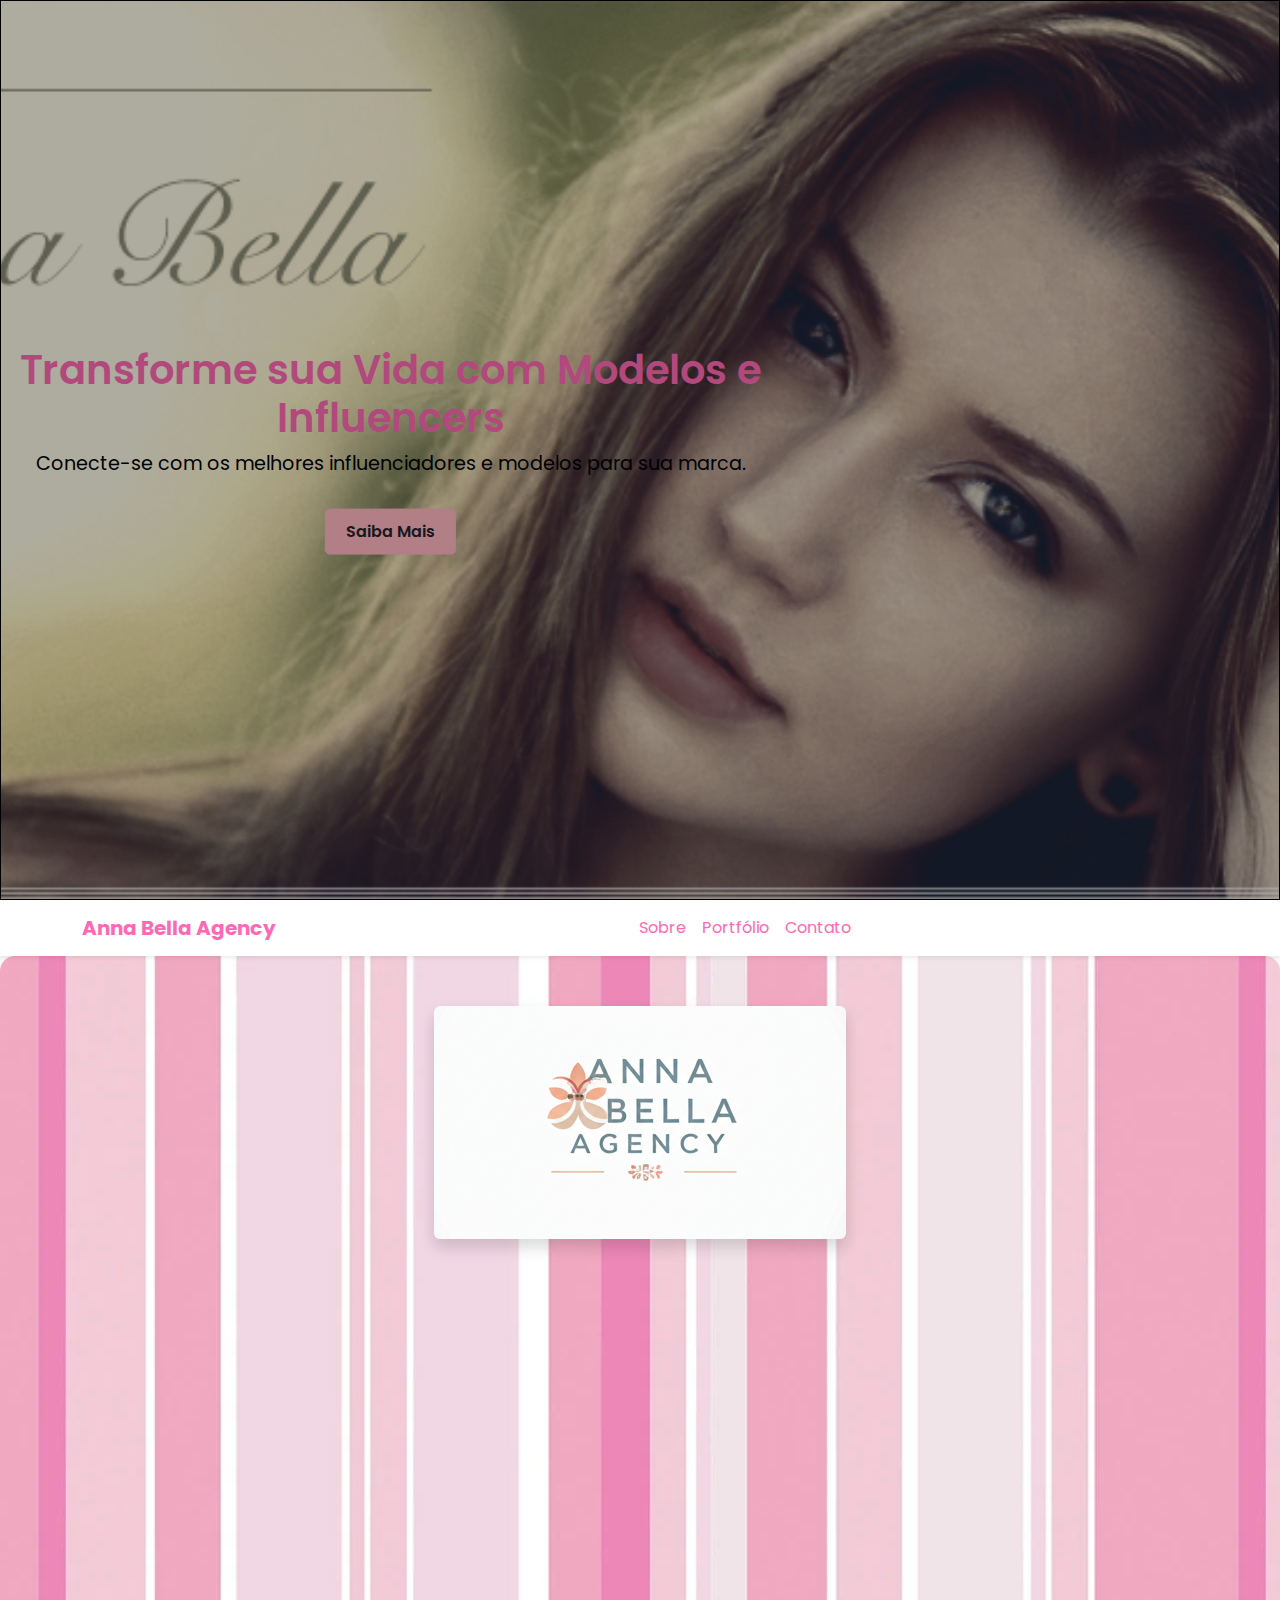
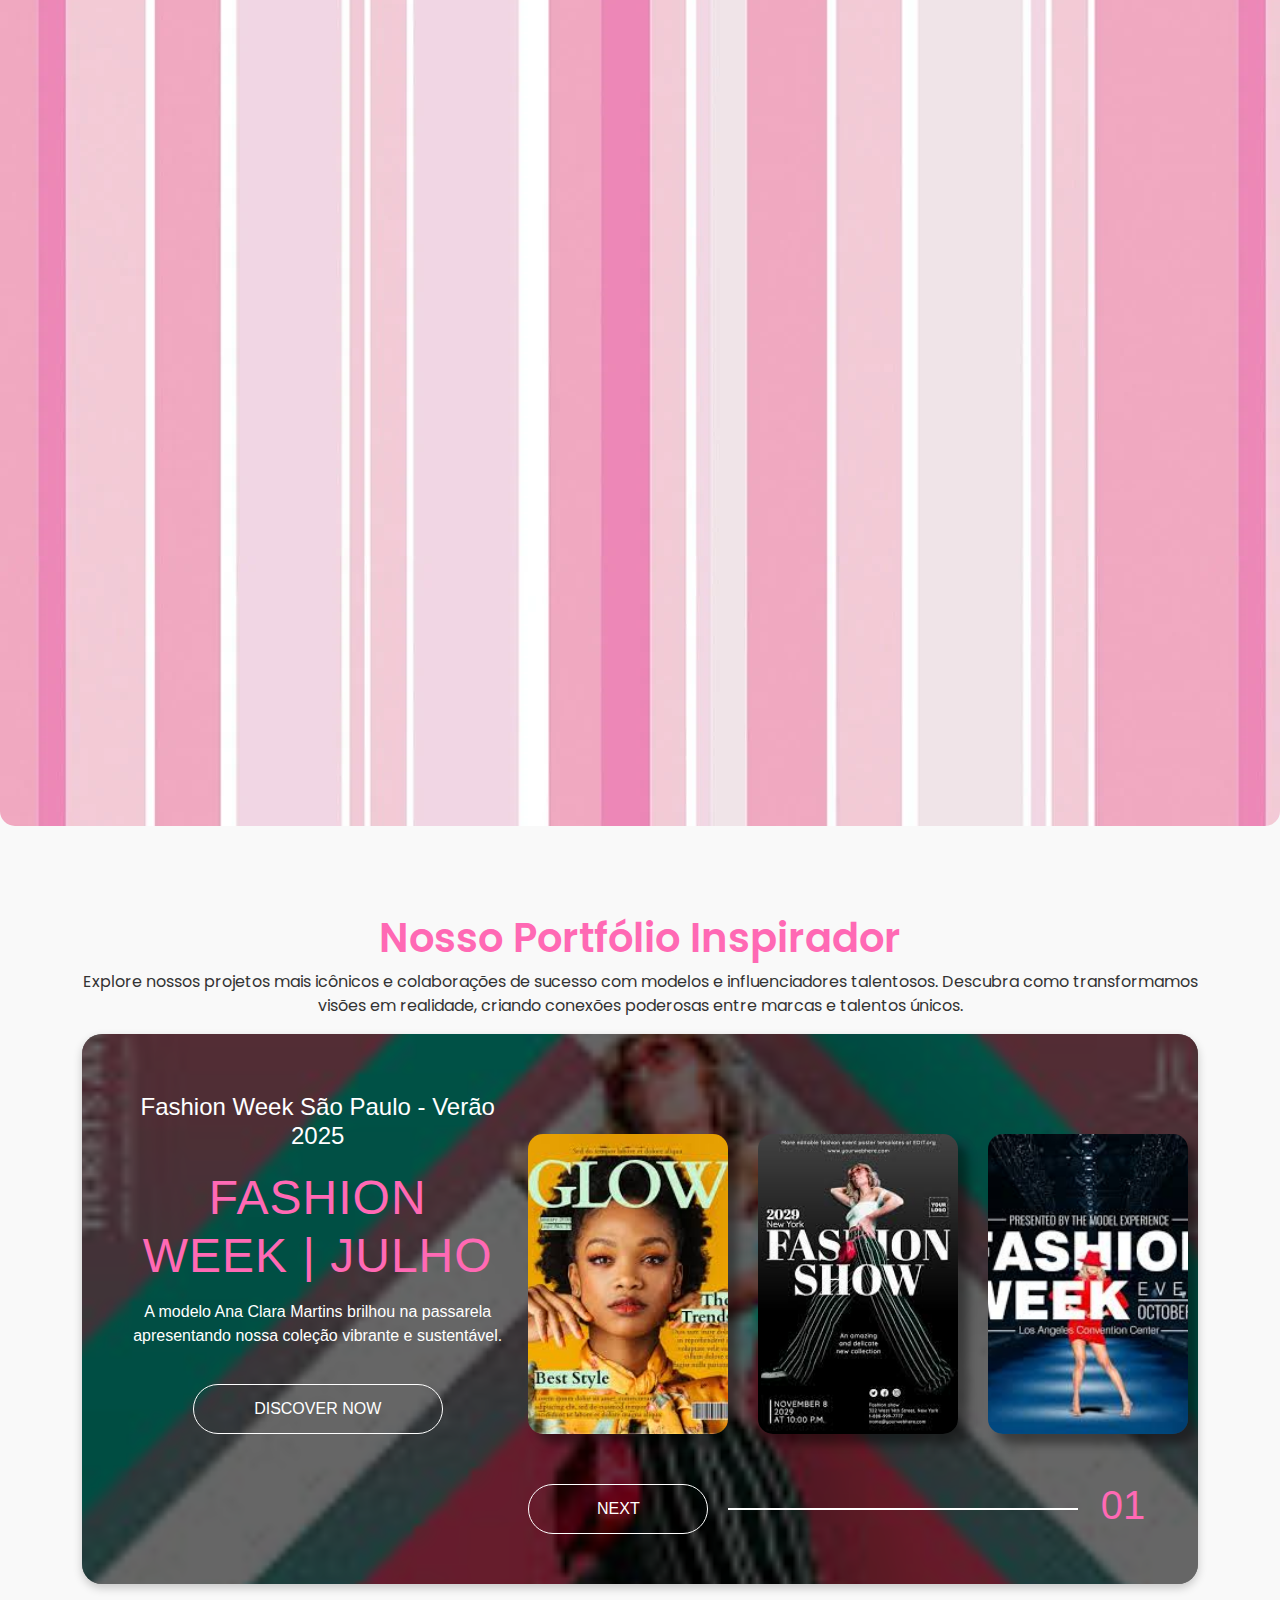
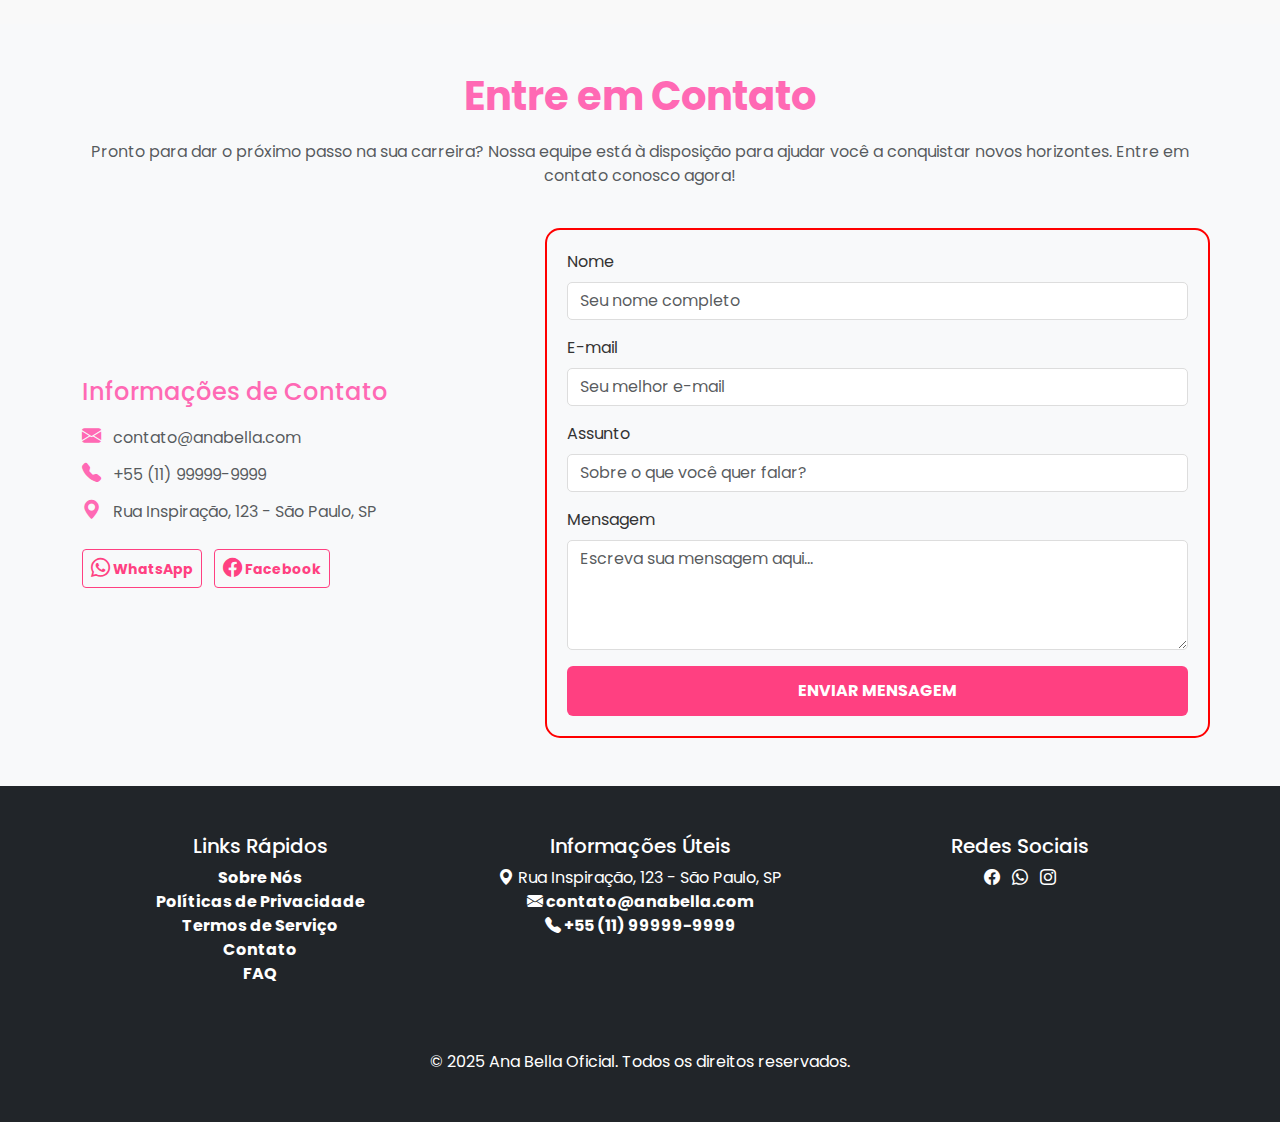
==== index.html @ 3b2a7d07 "first commit with refactory" ====
<!DOCTYPE html>
<html lang="pt-br">
  <head>
    <meta charset="UTF-8" />
    <meta name="viewport" content="width=device-width, initial-scale=1.0" />
    <title>Ana Bella Agency</title>
    <link
      rel="stylesheet"
      href="https://cdn.jsdelivr.net/npm/bootstrap@5.3.0/dist/css/bootstrap.min.css"
    />
    <link
      href="https://cdn.jsdelivr.net/npm/bootstrap-icons/font/bootstrap-icons.css"
      rel="stylesheet"
    />

    <link rel="stylesheet" href="index.css" />
    <link rel="preconnect" href="https://fonts.googleapis.com" />
    <link
      href="https://fonts.googleapis.com/css2?family=Poppins:wght@300;400;600&display=swap"
      rel="stylesheet"
    />
  </head>
  <body>
    <header class="bg-light-pink py-3">
      <section class="hero">
        <div class="hero-content">
          <h1>Transforme sua Vida com Modelos e Influencers</h1>
          <p>
            Conecte-se com os melhores influenciadores e modelos para sua marca.
          </p>
          <a href="#contato" class="btn">Saiba Mais</a>
        </div>
      </section>

      <nav class="navbar navbar-expand-lg navbar-light bg-white shadow-sm">
        <div class="container">
          <a class="navbar-brand text-pink fw-bold" href="#home"
            >Anna Bella Agency</a
          >
          <button
            class="navbar-toggler"
            type="button"
            data-bs-toggle="collapse"
            data-bs-target="#navbarNav"
          >
            <span class="navbar-toggler-icon"></span>
          </button>
          <div
            class="collapse navbar-collapse justify-content-center"
            id="navbarNav"
          >
            <ul class="navbar-nav">
              <li class="nav-item">
                <a class="nav-link text-pink" href="#sobre">Sobre</a>
              </li>
              <li class="nav-item">
                <a class="nav-link text-pink" href="#portfolios">Portfólio</a>
              </li>
              <li class="nav-item">
                <a class="nav-link text-pink" href="#contato">Contato</a>
              </li>
            </ul>
          </div>
        </div>
      </nav>
    </header>

    <main>
      <section id="sobre" class="about-section">
        <div class="about-header">
          <div class="container text-center mb-4">
            <img
              src="imagens/logo.png"
              alt="Ana Bella"
              class="img-fluid rounded shadow mb-4"
            />
            <h2 class="about-title">Sobre Nós</h2>
            <p class="about-description">
              Somos uma agência especializada em conectar modelos e
              influenciadores com grandes marcas. Acreditamos que cada pessoa
              tem uma história única e ajudamos nossos talentos a se destacar no
              mundo digital e na indústria da moda. Se você sonha em ser o rosto
              de campanhas icônicas, ou se já é um influenciador em ascensão,
              estamos aqui para impulsionar sua carreira!
            </p>
          </div>
        </div>

        <!-- Texto e Imagem (Primeiro Bloco) -->
        <div class="about-content first-content">
          <div class="about-text left">
            <h3>Nossa Missão</h3>
            <p>
              Somos apaixonados por transformar ideias em soluções criativas e
              eficazes. Nossa missão é ajudar você a alcançar seus objetivos.
            </p>
          </div>
          <div class="about-image right">
            <img src="imagens/sobre1.jpg" alt="Nossa Missão" />
          </div>
        </div>

        <!-- Texto e Imagem Alternados (Segundo Bloco) -->
        <div class="about-content second-content">
          <div class="about-text bottom">
            <h3>O Que Nos Move</h3>
            <p>
              Trabalhamos com dedicação e inovação, buscando sempre superar
              expectativas e construir relações duradouras com nossos clientes.
            </p>
          </div>
          <div class="about-image right">
            <img src="imagens/sobre2.jpg" alt="O Que Nos Move" />
          </div>
        </div>
      </section>

      <!-- Seção Portfólio -->
      <section id="portfolios" class="container text-center mt-5">
        <h1>Nosso Portfólio Inspirador</h1>
        <p>
          Explore nossos projetos mais icônicos e colaborações de sucesso com
          modelos e influenciadores talentosos. Descubra como transformamos
          visões em realidade, criando conexões poderosas entre marcas e
          talentos únicos.
        </p>
        <div class="containerCarousel">
          <div class="content">
            <div class="introduce"></div>
            <div class="thumbnail-list">
              <div class="wrapper"></div>
            </div>
          </div>

          <div class="navigation">
            <button class="next-button">Next</button>
            <span class="line"></span>
            <span class="ordinal-number"></span>
          </div>
        </div>
      </section>

      <!-- Seção Contato Otimizada -->
      <section id="contato" class="py-5 bg-light">
        <div class="container">
          <div class="row text-center mb-4">
            <div class="col">
              <h2 class="text-pink">Entre em Contato</h2>
              <p class="text-muted">
                Pronto para dar o próximo passo na sua carreira? Nossa equipe
                está à disposição para ajudar você a conquistar novos
                horizontes. Entre em contato conosco agora!
              </p>
            </div>
          </div>
          <div class="row align-items-center">
            <!-- Informações de Contato -->
            <div class="col-lg-5 text-center text-lg-start mb-4 mb-lg-0">
              <h4 class="text-pink mb-3">Informações de Contato</h4>
              <p class="text-muted mb-2">
                <i class="bi bi-envelope-fill text-pink me-2"></i>
                <a href="mailto:contato@anabella.com" class="text-muted"
                  >contato@anabella.com</a
                >
              </p>
              <p class="text-muted mb-2">
                <i class="bi bi-telephone-fill text-pink me-2"></i>
                <a href="tel:+5511999999999" class="text-muted"
                  >+55 (11) 99999-9999</a
                >
              </p>
              <p class="text-muted mb-2">
                <i class="bi bi-geo-alt-fill text-pink me-2"></i>
                Rua Inspiração, 123 - São Paulo, SP
              </p>
              <div class="mt-4">
                <a href="#" class="btn btn-outline-pink btn-sm me-2">
                  <i class="bi bi-whatsapp"></i> WhatsApp
                </a>
                <a href="#" class="btn btn-outline-pink btn-sm">
                  <i class="bi bi-facebook"></i> Facebook
                </a>
              </div>
            </div>

            <!-- Formulário de Contato -->
            <div class="col-lg-7 border-form">
              <form
                action="mailto:contato@anabella.com"
                method="POST"
                enctype="text/plain"
              >
                <div class="mb-3">
                  <label for="nome" class="form-label">Nome</label>
                  <input
                    type="text"
                    class="form-control"
                    id="nome"
                    name="nome"
                    placeholder="Seu nome completo"
                    required
                  />
                </div>
                <div class="mb-3">
                  <label for="email" class="form-label">E-mail</label>
                  <input
                    type="email"
                    class="form-control"
                    id="email"
                    name="email"
                    placeholder="Seu melhor e-mail"
                    required
                  />
                </div>
                <div class="mb-3">
                  <label for="assunto" class="form-label">Assunto</label>
                  <input
                    type="text"
                    class="form-control"
                    id="assunto"
                    name="assunto"
                    placeholder="Sobre o que você quer falar?"
                    required
                  />
                </div>
                <div class="mb-3">
                  <label for="mensagem" class="form-label">Mensagem</label>
                  <textarea
                    class="form-control"
                    id="mensagem"
                    name="mensagem"
                    rows="4"
                    placeholder="Escreva sua mensagem aqui..."
                    required
                  ></textarea>
                </div>
                <button type="submit" class="btn btn-pink w-100">
                  Enviar Mensagem
                </button>
              </form>
            </div>
          </div>
        </div>
      </section>
    </main>

    <footer class="bg-dark text-white text-center py-5">
      <div class="container">
        <!-- Links rápidos -->
        <div class="row">
          <div class="col-md-4 mb-4">
            <h5>Links Rápidos</h5>
            <ul class="list-unstyled">
              <li><a href="#sobre" class="text-white">Sobre Nós</a></li>
              <li>
                <a href="#politicas" class="text-white"
                  >Políticas de Privacidade</a
                >
              </li>
              <li>
                <a href="#termos" class="text-white">Termos de Serviço</a>
              </li>
              <li><a href="#contato" class="text-white">Contato</a></li>
              <li><a href="#faq" class="text-white">FAQ</a></li>
            </ul>
          </div>

          <!-- Informações úteis -->
          <div class="col-md-4 mb-4">
            <h5>Informações Úteis</h5>
            <ul class="list-unstyled">
              <li>
                <i class="bi bi-geo-alt-fill"></i> Rua Inspiração, 123 - São
                Paulo, SP
              </li>
              <li>
                <a href="mailto:contato@anabella.com" class="text-white"
                  ><i class="bi bi-envelope-fill"></i> contato@anabella.com</a
                >
              </li>
              <li>
                <a href="tel:+5511999999999" class="text-white"
                  ><i class="bi bi-telephone-fill"></i> +55 (11) 99999-9999</a
                >
              </li>
            </ul>
          </div>

          <!-- Redes sociais -->
          <div class="col-md-4 mb-4">
            <h5>Redes Sociais</h5>
            <ul class="list-unstyled">
              <li>
                <a href="#" class="text-white me-2"
                  ><i class="bi bi-facebook"></i
                ></a>
                <a href="#" class="text-white me-2"
                  ><i class="bi bi-whatsapp"></i
                ></a>
                <a href="#" class="text-white"
                  ><i class="bi bi-instagram"></i
                ></a>
              </li>
            </ul>
          </div>
        </div>

        <!-- Copyright -->
        <div class="text-center mt-4">
          <p class="mb-0">
            © 2025 Ana Bella Oficial. Todos os direitos reservados.
          </p>
        </div>
      </div>
    </footer>

    <script src="index.js"></script>
    <script src="https://cdn.jsdelivr.net/npm/bootstrap@5.3.0/dist/js/bootstrap.bundle.min.js"></script>
  </body>
</html>
---- index.css ----
/* Paleta de cores principais */
:root {
  --primary-color: #ff69b4; /* Rosa vibrante */
  --secondary-color: #fff; /* Branco */
  --background-color: #f9f9f9; /* Cinza claro */
  --text-color: #333; /* Preto suave */
}

body {
  font-family: "Poppins", sans-serif;
  color: var(--text-color);
  background-color: var(--background-color);
}

[id] {
  scroll-margin-top: -35px; /* Ajuste o valor para a altura do header */
}

/* Hero Section */
.hero {
  position: relative;
  background-image: url("imagens/capa.png");
  background-size: cover;
  background-position: center;
  height: 100vh;
  display: flex;
  justify-content: center;
  align-items: center;
  color: #000000;
  text-align: center;
  border: 1px solid;
}

.hero-content {
  position: absolute;
  top: 50%;
  left: 30.5%;
  transform: translate(-50%, -50%);
  max-width: 80%;
  animation: fadeIn 2s ease-in-out;
}

@media (max-width: 768px) {
  .hero-content {
    left: 50%;
    transform: translate(-50%, -50%);
    max-width: 100%;
  }
}

.hero h2 {
  font-weight: 600;
  margin-bottom: 20px;
  animation: slideUp 1s ease-out;
}

.hero p {
  font-size: 1.2rem;
  margin-bottom: 30px;
  animation: slideUp 1.5s ease-out;
}

.hero .btn {
  background-color: #ffb6c1;
  border-color: #ffb6c1;
  padding: 10px 20px;
  border-radius: 5px;
  font-weight: 600;
  transition: background-color 0.3s ease;
  text-decoration: none;
}

.hero .btn:hover {
  background-color: #ff69b4;
  border-color: #ff69b4;
}

.py-3 {
  padding: 0 !important;
}

@keyframes fadeIn {
  0% {
    opacity: 0;
  }
  100% {
    opacity: 1;
  }
}

@keyframes slideUp {
  0% {
    opacity: 0;
    transform: translateY(30px);
  }
  100% {
    opacity: 1;
    transform: translateY(0);
  }
}

nav {
  background-color: var(--primary-color);
  box-shadow: 0 2px 4px rgba(0, 0, 0, 0.1); /* Sombras sutis */
}

nav a {
  color: var(--secondary-color) !important;
  font-weight: bold;
  transition: color 0.3s ease-in-out; /* Transição suave para hover */
}

nav a:hover {
  color: #ffb6c1; /* Rosa mais suave ao passar o mouse */
}

section {
  padding: 40px 0;
}

section.bg-light-pink {
  background-color: #ffe4e1; /* Rosa claro para seções */
}

img {
  border-radius: 8px; /* Bordas arredondadas para imagens */
  box-shadow: 0 4px 8px rgba(0, 0, 0, 0.1); /* Sombra suave nas imagens */
  transition: transform 0.3s ease;
}

img:hover {
  transform: scale(1.05); /* Efeito de zoom suave ao passar o mouse */
}

h1,
h2 {
  font-weight: 600;
  color: var(--primary-color);
}

.text-pink {
  color: var(--primary-color) !important;
}

/* Reset básico */
.about-section {
  padding: 50px 20px;
  background-image: url("imagens/passarel.jpg");
  border-radius: 15px;
  color: #000;
}

.about-section::before {
  content: "";
  position: absolute;
  top: 0;
  left: 0;
  right: 0;
  bottom: 0;
  background: rgba(0, 0, 0, 0.3); /* Um fundo semitransparente */
  z-index: 1; /* Coloca a camada acima da imagem de fundo */
}

.about-header,
.about-title,
.about-description {
  position: relative;
  z-index: 2; /* Coloca o texto acima da camada semitransparente */
}

.about-header {
  text-align: center;
  margin-bottom: 40px;
}

.about-title {
  font-size: 2.5rem;
  margin-bottom: 10px;
  opacity: 0;
  color: #000;
  transform: translateY(-30px);
  transition: opacity 1.5s ease-out, transform 1.5s ease-out; /* Mais lento */
}

.about-description {
  font-size: 1.2rem;
  opacity: 0;
  transform: translateY(30px);
  transition: opacity 1.5s ease-out, transform 1.5s ease-out; /* Mais lento */
}

.about-content {
  display: flex;
  align-items: center;
  justify-content: space-between;
  margin-top: 130px;
  opacity: 0;
  transition: opacity 2s ease-out, transform 2s ease-out; /* Mais lento */
  border-radius: 10px;
}

@media (max-width: 768px) {
  .about-content {
    display: flex;
    flex-direction: column;
  }
}

.first-content {
  transform: translateY(-50px);
}

.second-content {
  transform: translateY(50px);
}

.about-content:nth-child(even) {
  flex-direction: row-reverse;
}

@media (max-width: 768px) {
  .about-content:nth-child(even) {
    flex-direction: column;
  }
}

@media (max-width: 768px) {
  .about-content:nth-child(even) {
    flex-direction: column;
  }
}

/* Imagem vem da esquerda */
.about-content:nth-child(odd) .about-image {
  transform: translateX(30px);
}

/* Imagem vem da direita */
.about-content:nth-child(even) .about-image {
  transform: translateX(-30px);
}

.about-text {
  max-width: 60%;
  padding: 20px;
  text-align: left;
  opacity: 0;
  transition: opacity 1.5s ease-out, transform 1.5s ease-out; /* Mais lento */
}

.about-text h3 {
  font-size: 2rem;
  font-weight: 700;
}

/* Texto vindo da esquerda */
.about-content:nth-child(odd) .about-text {
  transform: translateX(-30px); /* Vem da esquerda */
}

/* Texto vindo da direita */
.about-content:nth-child(even) .about-text {
  transform: translateX(30px); /* Vem da direita */
}

.about-image {
  padding: 20px;
  opacity: 0;
  transition: opacity 1.5s ease-out, transform 1.5s ease-out; /* Mais lento */
}

.about-image img {
  width: 300px;
  height: 300px;
  border-radius: 50%;
  object-fit: cover;
}

.reveal {
  opacity: 1 !important;
  transform: translateY(0) !important; /* Para os elementos com animação de Y */
}

.reveal.left {
  transform: translateX(
    0
  ) !important; /* Para o texto que deve vir da esquerda */
}

.reveal.right {
  transform: translateX(0) !important; /* Caso precise de animação da direita */
}

.reveal.top {
  transform: translateY(0) !important; /* Para a imagem que deve vir de cima */
}

.reveal.bottom {
  transform: translateY(0) !important; /* Para a imagem que deve vir de baixo */
}

/* Estilo para a seção de portfólio */
.containerCarousel {
  position: relative;
  width: 100%;
  height: 500px;
  max-width: 1280px;
  margin: 0 auto;
  overflow: hidden;
  background: #fff;
  border-radius: 10px;
  box-shadow: 0 4px 10px rgba(0, 0, 0, 0.2);
}

.main-card {
  width: 100%;
  height: 70%;
  background-size: cover;
  background-position: center;
  border-radius: 10px;
  margin-bottom: 10px;
  transition: background-image 0.5s ease;
}

.thumbnail-container {
  display: flex;
  align-items: center;
  gap: 10px;
  height: 20%;
  overflow: hidden;
}

.thumbnail {
  width: 80px;
  height: 100%;
  background-size: cover;
  background-position: center;
  border-radius: 5px;
  transition: transform 0.3s, opacity 0.3s;
  cursor: pointer;
  opacity: 1;
}

.thumbnail.active {
  transform: scale(1.2);
  opacity: 1.5;
}

.next-btn {
  position: absolute;
  bottom: 10px;
  right: 10px;
  background-color: #007bff;
  color: #fff;
  padding: 10px 20px;
  border: none;
  border-radius: 5px;
  cursor: pointer;
  transition: background-color 0.3s;
}

.next-btn:hover {
  background-color: #0056b3;
}

button {
  font-family: "Rubik", sans-serif;
  background-color: transparent;
  border: 1px solid white;
  color: inherit;
  font-size: 1rem;
  font-weight: 500;
  text-transform: uppercase;
  height: 50px;
  transition: 0.5s ease;
}

button:hover {
  cursor: pointer;
  background-color: rgba(255, 255, 255, 0.4);
}

.containerCarousel {
  position: relative;
  width: 100%;
  height: 550px;
  border-radius: 20px;
  overflow: hidden;
  background-color: #767676;
  display: flex;
  flex-direction: column;
  justify-content: flex-end;
  color: #ffffff;
}

.containerCarousel .content {
  width: 100%;
  display: flex;
}

.containerCarousel .introduce {
  position: relative;
  width: 40%;
  height: 100%;
  z-index: 20;
}

.introduce .wrapper {
  position: absolute;
  bottom: 0;
  left: 0;
  width: 100%;
  height: fit-content;
  padding: 0 25px 0 50px;
  display: flex;
  flex-direction: column;
  justify-content: flex-end;
  pointer-events: none;
}

.introduce .wrapper span {
  overflow: hidden;
}

@media (max-width: 768px) {
  .introduce .wrapper {
    bottom: 5%;
    left: 5%;
    padding: 0 5px 0 5px;
    width: auto;
  }
}

.introduce .wrapper span > * {
  transition: 0.5s ease;
  opacity: 0;
  transform: translateY(300px);
  transition-delay: calc((3 - var(--idx)) * 0.1s);
}

.introduce .wrapper.active {
  pointer-events: all;
}

.introduce .wrapper.active span > * {
  opacity: 1;
  transform: translateY(0);
  transition-delay: calc(var(--idx) * 0.1s);
}

.introduce:not(.place) {
  font-family: "Rubik", sans-serif;
}

.introduce .country {
  font-size: 1.5rem;
  font-weight: 400;
}

.introduce .place {
  font-family: "Bebas Neue", sans-serif;
  font-size: 3rem;
  font-weight: 300;
  text-transform: uppercase;
  letter-spacing: 1px;
  margin-top: 10px;
}

.introduce .describe {
  font-size: 1rem;
  margin-top: 8px;
  font-weight: 300;
}

.introduce .discover-button {
  width: 250px;
  height: 50px;
  border-radius: 50px;
  margin-top: 20px;
}

@media (max-width: 768px) {
  .introduce .country {
    font-size: 1rem;
    font-weight: 400;
    text-align: center;
  }

  .introduce .place {
    font-size: 2rem;
    font-weight: 300;
    letter-spacing: 0.5px;
    margin-top: 8px;
    text-align: center;
  }

  .introduce .describe {
    font-size: 0.875rem;
    margin-top: 6px;
    font-weight: 300;
    text-align: center;
    padding: 0 10px;
  }

  .introduce .discover-button {
    max-width: 200px;
    height: 40px;
  }
}

.content .thumbnail-list {
  position: relative;
  height: 300px;
  flex: 1;
}

.thumbnail-list .wrapper {
  position: relative;
  z-index: 10;
  height: 300px;
}

.thumbnail-list .wrapper .thumbnail {
  position: absolute;
  width: 200px;
  height: 300px;
  border-radius: 15px;
  overflow: hidden;
  transition: 0.75s cubic-bezier(0.6, 0.1, 0.3, 1);
  transform: translateX(calc(var(--idx) * 230px));
  box-shadow: 10px 10px 10px rgba(0, 0, 0, 0.4);
}

@media (max-width: 768px) {
  .thumbnail-list .wrapper .thumbnail {
    left: 50%;
  }
}

.thumbnail-list .wrapper .thumbnail.zoom {
  width: 200%;
  height: 240%;
  transform: translate(-512px, -270px);
  margin-right: 10px;
  filter: brightness(40%);
  box-shadow: none;
}

@media (max-width: 768px) {
  .thumbnail-list .wrapper .thumbnail.zoom {
    left: 150%;
  }
}

.thumbnail img {
  width: 100%;
  height: 100%;
  margin-right: 50px;
  object-fit: cover;
}

.containerCarousel .navigation {
  margin-left: 40%;
  display: flex;
  align-items: center;
  gap: 20px;
  padding: 50px 50px 50px 0;
  z-index: 20;
}

@media (max-width: 768px) {
  .containerCarousel .navigation {
    margin-left: 10px;
    padding: 20px 20px 20px 0;
    margin-top: 10px;
  }
}

.navigation .next-button {
  width: 180px;
  border-radius: 50px;
}

.navigation .line {
  flex: 1;
  height: 2px;
  background-color: #ffffff;
}

.navigation .ordinal-number {
  position: relative;
  display: flex;
  justify-content: center;
  align-items: center;
  width: 50px;
  height: 50px;
  overflow: hidden;
}

.ordinal-number h2 {
  font-family: "Bebas Neue", sans-serif;
  font-size: 2.5rem;
  font-weight: 400;
  line-height: 1;
  position: absolute;
  transform: translateY(200%);
  transition: 0.5s ease;
}

.ordinal-number h2.active {
  transform: unset;
}

/* Estilizações Personalizadas para a Seção de Contato */
#contato {
  background-color: #f9f9f9; /* Fundo suave */
  padding: 60px 0;
}

#contato h2 {
  font-size: 2.5rem;
  font-weight: bold;
  color: #ff4081; /* Cor do título */
  margin-bottom: 20px;
}

#contato p {
  font-size: 1rem;
  color: #6c757d; /* Texto cinza */
}

.btn-pink {
  background-color: #ff4081;
  color: #fff;
  border: none;
}

.btn-pink:hover {
  background-color: #e03370;
}

.btn-outline-pink {
  color: #ff4081;
  font-weight: bold;
  border: 1px solid #ff4081;
}

.btn-outline-pink:hover {
  color: #000000 !important;
  background-color: #ff4081;
  border: 1px solid #000000;
  text-decoration: none !important;
}

/* Ajuste para ícones e textos */
#contato .bi {
  font-size: 1.2rem;
}

#contato a {
  text-decoration: none;
}

#contato a:hover {
  text-decoration: underline;
  color: #e03370;
}

/* Estilo do Formulário */
#contato .form-control {
  border-radius: 5px;
  border: 1px solid #ddd;
  font-size: 1rem;
}

.border-form {
  flex: 0 0 auto;
  width: 58.33333333%;
  border: 2px solid red;
  padding: 20px;
  border-radius: 15px;
}

#contato .form-control:focus {
  border-color: #ff4081;
  box-shadow: 0 0 0 0.2rem rgba(255, 64, 129, 0.25);
}

#contato button {
  font-size: 1rem;
  font-weight: bold;
}

footer {
  background-color: #ffb6c1;
  min-height: 100px;
  color: var(--secondary-color);
  padding: 40px;
  text-align: center;
}

footer p {
  margin: 0;
}

footer a {
  color: var(--secondary-color);
  text-decoration: none;
  font-weight: bold;
}

footer a:hover {
  color: #ff69b4;
}
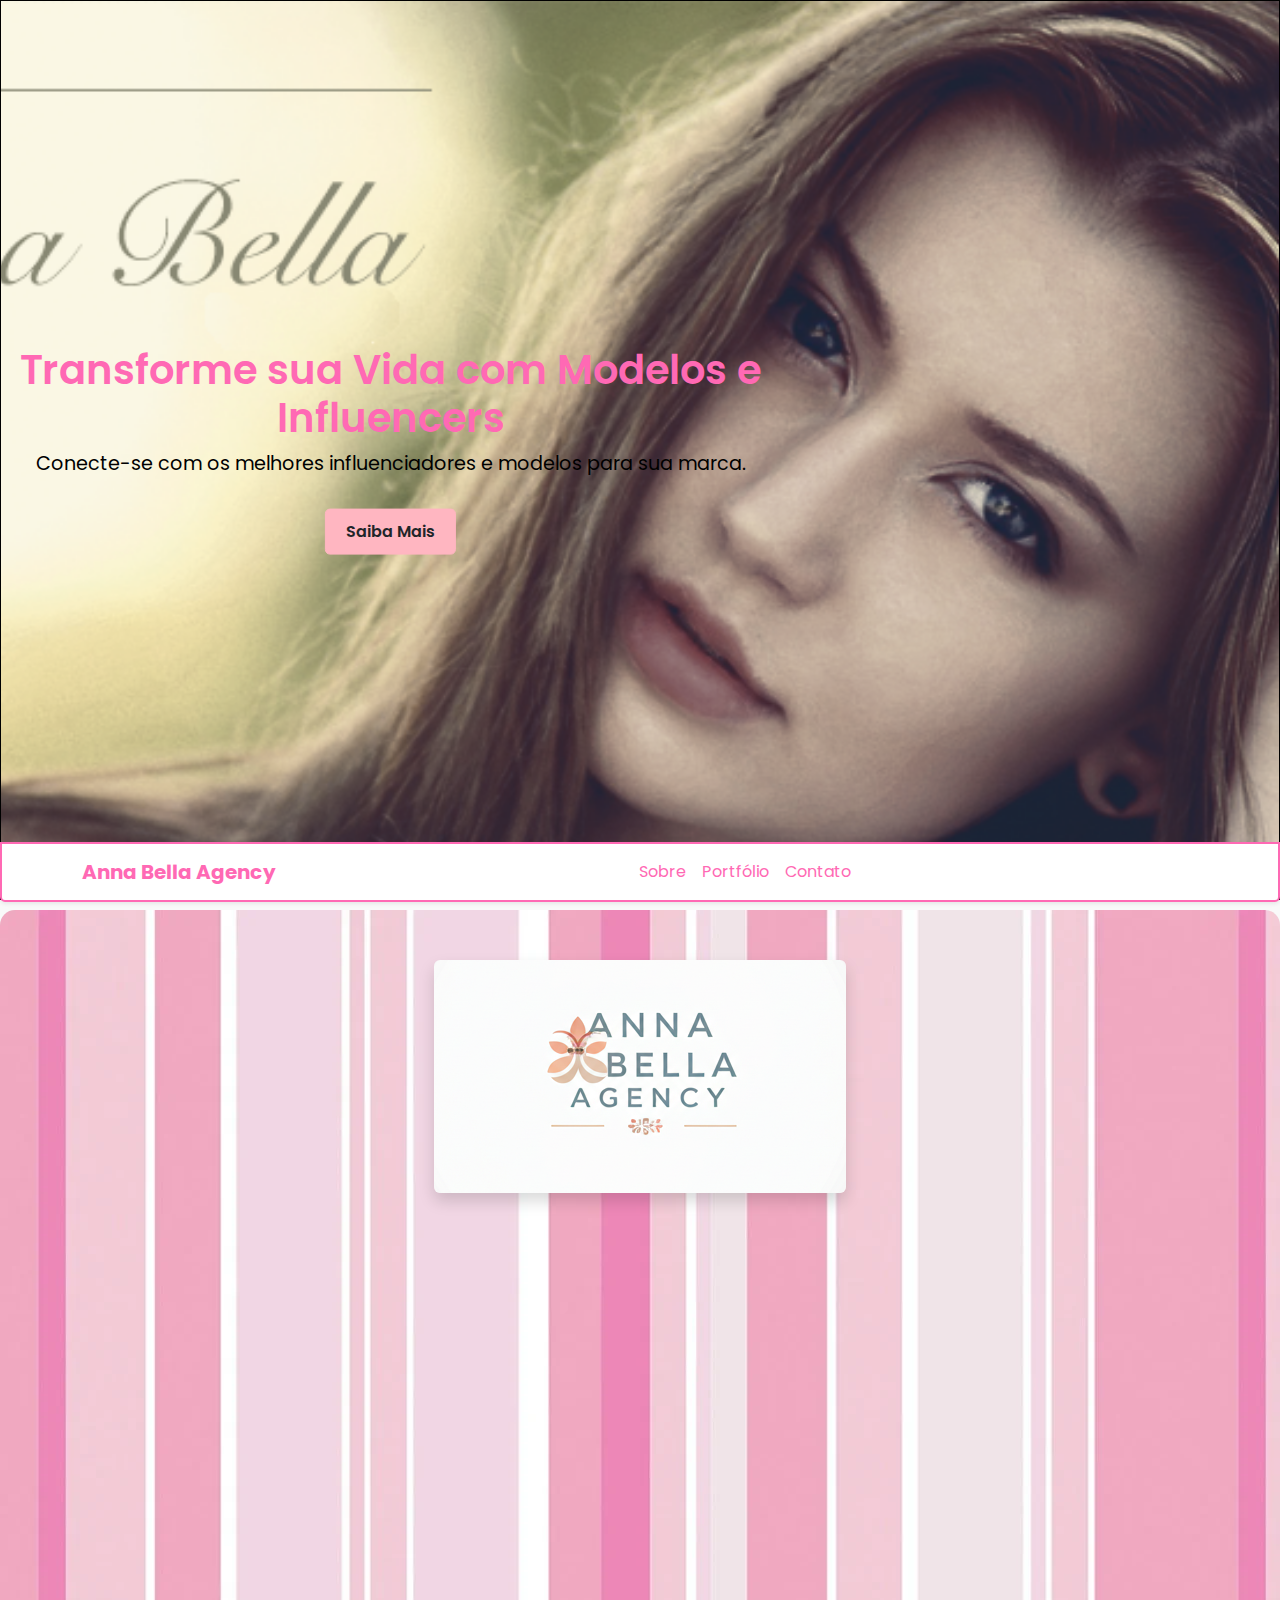
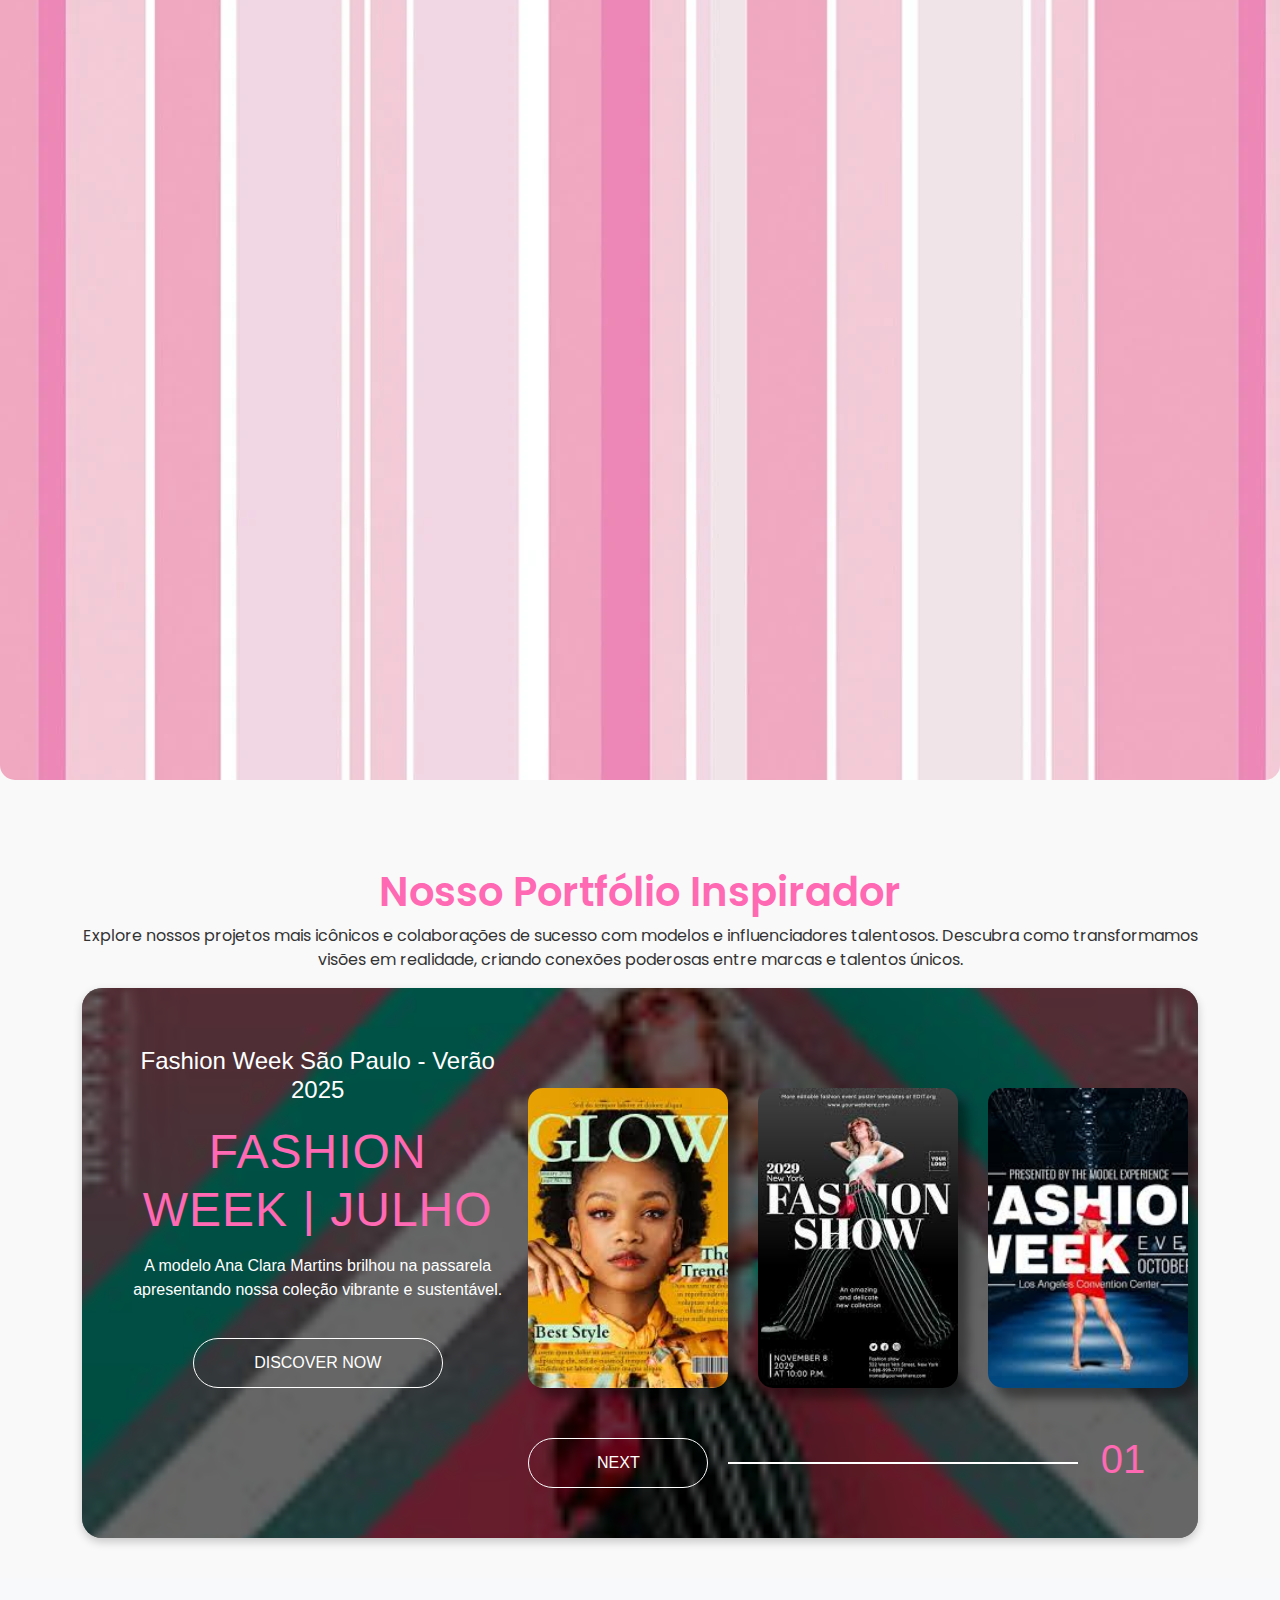
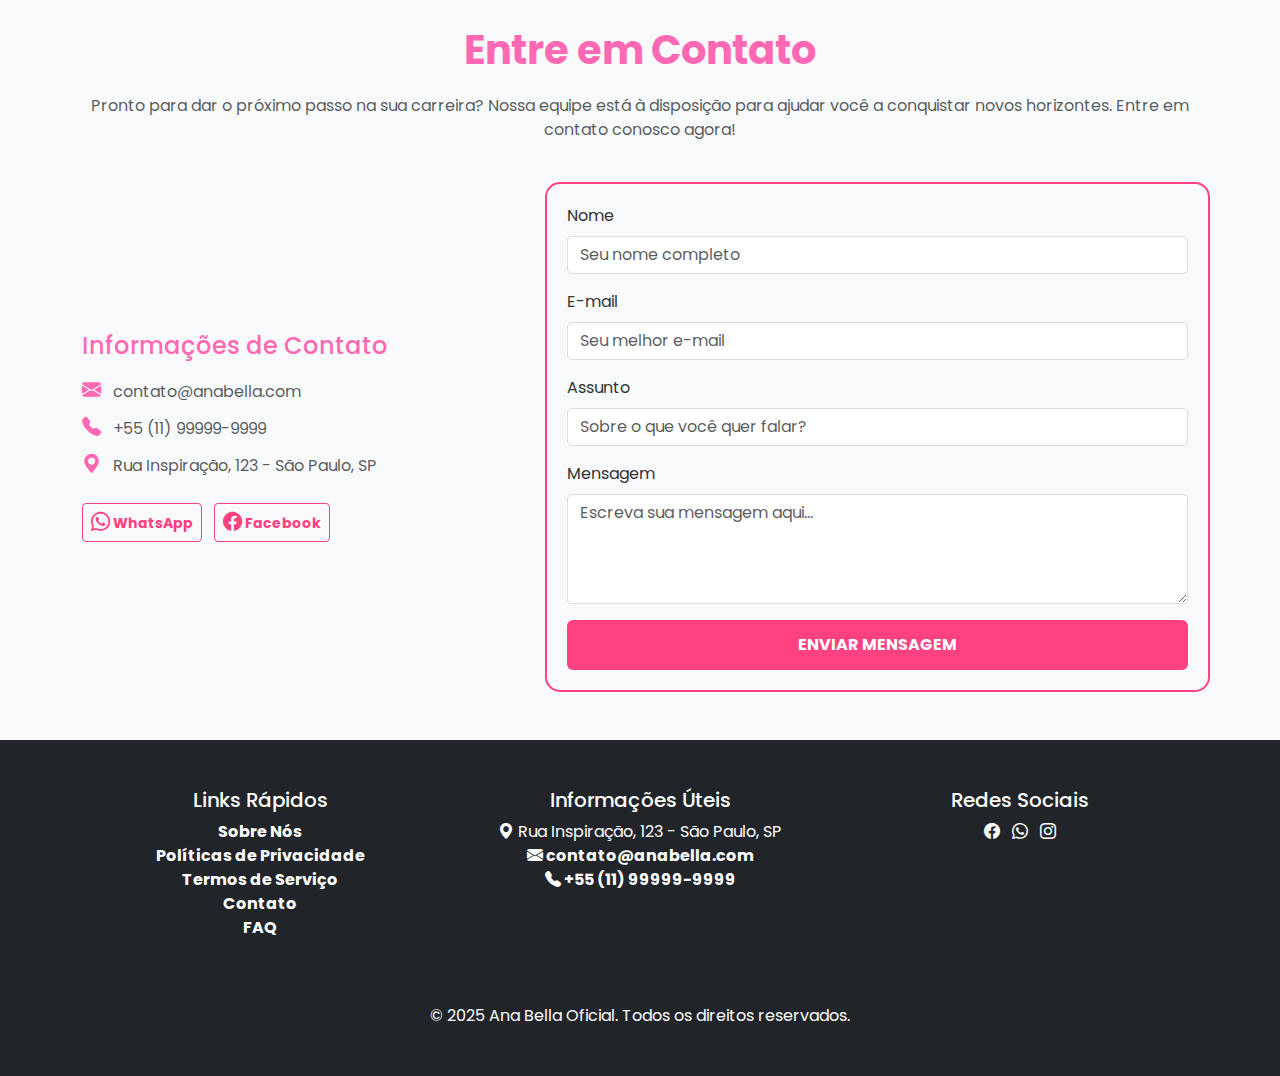
==== commit 4c23aac7: "add more refactorys and emailjs" ====
--- a/index.html
+++ b/index.html
@@ -21,7 +21,8 @@
     />
   </head>
   <body>
-    <header class="bg-light-pink py-3">
+    <header class="bg-light-pink mb-2">
+      <!-- Seção Hero -->
       <section class="hero">
         <div class="hero-content">
           <h1>Transforme sua Vida com Modelos e Influencers</h1>
@@ -32,19 +33,28 @@
         </div>
       </section>
 
-      <nav class="navbar navbar-expand-lg navbar-light bg-white shadow-sm">
+      <!-- Seção Navbar -->
+      <nav
+        id="navbar"
+        class="navbar navbar-expand-lg navbar-light bg-white shadow-sm"
+      >
         <div class="container">
           <a class="navbar-brand text-pink fw-bold" href="#home"
             >Anna Bella Agency</a
           >
           <button
-            class="navbar-toggler"
+            class="navbar-toggler custom-toggler"
             type="button"
             data-bs-toggle="collapse"
             data-bs-target="#navbarNav"
+            aria-expanded="false"
+            aria-label="Toggle navigation"
           >
-            <span class="navbar-toggler-icon"></span>
+            <span></span>
+            <span></span>
+            <span></span>
           </button>
+
           <div
             class="collapse navbar-collapse justify-content-center"
             id="navbarNav"
@@ -66,6 +76,7 @@
     </header>
 
     <main>
+      <!-- Seção Sobre -->
       <section id="sobre" class="about-section">
         <div class="about-header">
           <div class="container text-center mb-4">
@@ -140,7 +151,7 @@
         </div>
       </section>
 
-      <!-- Seção Contato Otimizada -->
+      <!-- Seção Contato -->
       <section id="contato" class="py-5 bg-light">
         <div class="container">
           <div class="row text-center mb-4">
@@ -315,6 +326,11 @@
     </footer>
 
     <script src="index.js"></script>
+    <script src="email.js"></script>
+    <script
+      type="text/javascript"
+      src="https://cdn.emailjs.com/dist/email.min.js"
+    ></script>
     <script src="https://cdn.jsdelivr.net/npm/bootstrap@5.3.0/dist/js/bootstrap.bundle.min.js"></script>
   </body>
 </html>
--- a/index.css
+++ b/index.css
@@ -12,8 +12,17 @@
   background-color: var(--background-color);
 }
 
+body,
+html {
+  overflow-x: hidden;
+}
+
+/* * {
+  outline: 2px solid red;
+} */
+
 [id] {
-  scroll-margin-top: -35px; /* Ajuste o valor para a altura do header */
+  scroll-margin-top: 35px; /* Ajuste o valor para a altura do header */
 }
 
 /* Hero Section */
@@ -42,9 +51,9 @@
 
 @media (max-width: 768px) {
   .hero-content {
-    left: 50%;
+    left: 180px;
     transform: translate(-50%, -50%);
-    max-width: 100%;
+    width: 100%;
   }
 }
 
@@ -99,19 +108,72 @@
   }
 }
 
-nav {
+/* Estilo inicial do navbar */
+#navbar {
+  position: relative; /* Posição inicial */
+  margin-top: -58px; /* Espaçamento para posicionar abaixo do hero */
   background-color: var(--primary-color);
-  box-shadow: 0 2px 4px rgba(0, 0, 0, 0.1); /* Sombras sutis */
-}
-
+  box-shadow: 0 2px 4px rgba(0, 0, 0, 0.1); /* Sombra leve */
+  z-index: 150;
+  border: 2px solid var(--primary-color); /* Borda decorativa */
+  border-radius: 0 0 5px 5px;
+  transition: all 0.3s ease-in-out; /* Suavidade na transição */
+}
+
+/* Estilo quando fixo ao topo */
+#navbar.sticky {
+  position: fixed; /* Fixa no topo */
+  top: 0;
+  margin-top: 0; /* Remove o espaçamento ao ser fixado */
+  width: 100%;
+  box-shadow: 0 4px 6px rgba(0, 0, 0, 0.1); /* Sombra mais pronunciada */
+}
+
+/* Estilo dos links do navbar */
 nav a {
   color: var(--secondary-color) !important;
   font-weight: bold;
-  transition: color 0.3s ease-in-out; /* Transição suave para hover */
-}
-
+  transition: color 0.3s ease-in-out;
+}
+
+/* Estilo ao passar o mouse sobre os links */
 nav a:hover {
-  color: #ffb6c1; /* Rosa mais suave ao passar o mouse */
+  color: #ffb6c1;
+}
+
+.navbar-toggler:focus {
+  box-shadow: none;
+  border: 2px solid var(--primary-color);
+}
+
+[type="button"]:not(:disabled) {
+  border: 2px solid var(--primary-color);
+}
+
+.custom-toggler {
+  display: flex;
+  flex-direction: column;
+  justify-content: space-between;
+  width: 58px; /* Largura do ícone */
+  height: 50px; /* Altura total do ícone */
+  background: none; /* Remove o fundo padrão do botão */
+  border: none; /* Remove a borda padrão */
+  border-radius: 5px;
+  cursor: pointer; /* Muda o cursor para indicar clicável */
+  padding: 10px; /* Remove o padding padrão */
+}
+
+.custom-toggler span {
+  display: block;
+  width: 100%; /* Largura das linhas */
+  height: 3px; /* Espessura das linhas */
+  background-color: var(--primary-color); /* Cor das linhas */
+  border-radius: 2px; /* Suaviza as bordas das linhas */
+  transition: background-color 0.3s ease; /* Transição suave para hover */
+}
+
+.custom-toggler:hover span {
+  background-color: var(--primary-color); /* Altere a cor ao passar o mouse */
 }
 
 section {
@@ -119,12 +181,12 @@
 }
 
 section.bg-light-pink {
-  background-color: #ffe4e1; /* Rosa claro para seções */
+  background-color: #ffe4e1;
 }
 
 img {
-  border-radius: 8px; /* Bordas arredondadas para imagens */
-  box-shadow: 0 4px 8px rgba(0, 0, 0, 0.1); /* Sombra suave nas imagens */
+  border-radius: 8px;
+  box-shadow: 0 4px 8px rgba(0, 0, 0, 0.1);
   transition: transform 0.3s ease;
 }
 
@@ -151,21 +213,20 @@
 }
 
 .about-section::before {
-  content: "";
   position: absolute;
   top: 0;
   left: 0;
   right: 0;
   bottom: 0;
-  background: rgba(0, 0, 0, 0.3); /* Um fundo semitransparente */
-  z-index: 1; /* Coloca a camada acima da imagem de fundo */
+  background: rgba(0, 0, 0, 0.3);
+  z-index: 1;
 }
 
 .about-header,
 .about-title,
 .about-description {
   position: relative;
-  z-index: 2; /* Coloca o texto acima da camada semitransparente */
+  z-index: 2;
 }
 
 .about-header {
@@ -179,14 +240,14 @@
   opacity: 0;
   color: #000;
   transform: translateY(-30px);
-  transition: opacity 1.5s ease-out, transform 1.5s ease-out; /* Mais lento */
+  transition: opacity 1.5s ease-out, transform 1.5s ease-out;
 }
 
 .about-description {
   font-size: 1.2rem;
   opacity: 0;
   transform: translateY(30px);
-  transition: opacity 1.5s ease-out, transform 1.5s ease-out; /* Mais lento */
+  transition: opacity 1.5s ease-out, transform 1.5s ease-out;
 }
 
 .about-content {
@@ -195,7 +256,7 @@
   justify-content: space-between;
   margin-top: 130px;
   opacity: 0;
-  transition: opacity 2s ease-out, transform 2s ease-out; /* Mais lento */
+  transition: opacity 2s ease-out, transform 2s ease-out;
   border-radius: 10px;
 }
 
@@ -245,7 +306,7 @@
   padding: 20px;
   text-align: left;
   opacity: 0;
-  transition: opacity 1.5s ease-out, transform 1.5s ease-out; /* Mais lento */
+  transition: opacity 1.5s ease-out, transform 1.5s ease-out;
 }
 
 .about-text h3 {
@@ -255,18 +316,18 @@
 
 /* Texto vindo da esquerda */
 .about-content:nth-child(odd) .about-text {
-  transform: translateX(-30px); /* Vem da esquerda */
+  transform: translateX(-30px);
 }
 
 /* Texto vindo da direita */
 .about-content:nth-child(even) .about-text {
-  transform: translateX(30px); /* Vem da direita */
+  transform: translateX(30px);
 }
 
 .about-image {
   padding: 20px;
   opacity: 0;
-  transition: opacity 1.5s ease-out, transform 1.5s ease-out; /* Mais lento */
+  transition: opacity 1.5s ease-out, transform 1.5s ease-out;
 }
 
 .about-image img {
@@ -668,17 +729,31 @@
 
 /* Estilo do Formulário */
 #contato .form-control {
+  display: flex;
+  justify-content: center;
+  flex-direction: column;
   border-radius: 5px;
   border: 1px solid #ddd;
   font-size: 1rem;
 }
 
+@media (max-width: 768px) {
+}
+
 .border-form {
   flex: 0 0 auto;
   width: 58.33333333%;
-  border: 2px solid red;
+  border: 2px solid #ff4081;
   padding: 20px;
   border-radius: 15px;
+}
+
+@media (max-width: 768px) {
+  .border-form {
+    width: 97%;
+    padding: 10px;
+    margin: 5px;
+  }
 }
 
 #contato .form-control:focus {
